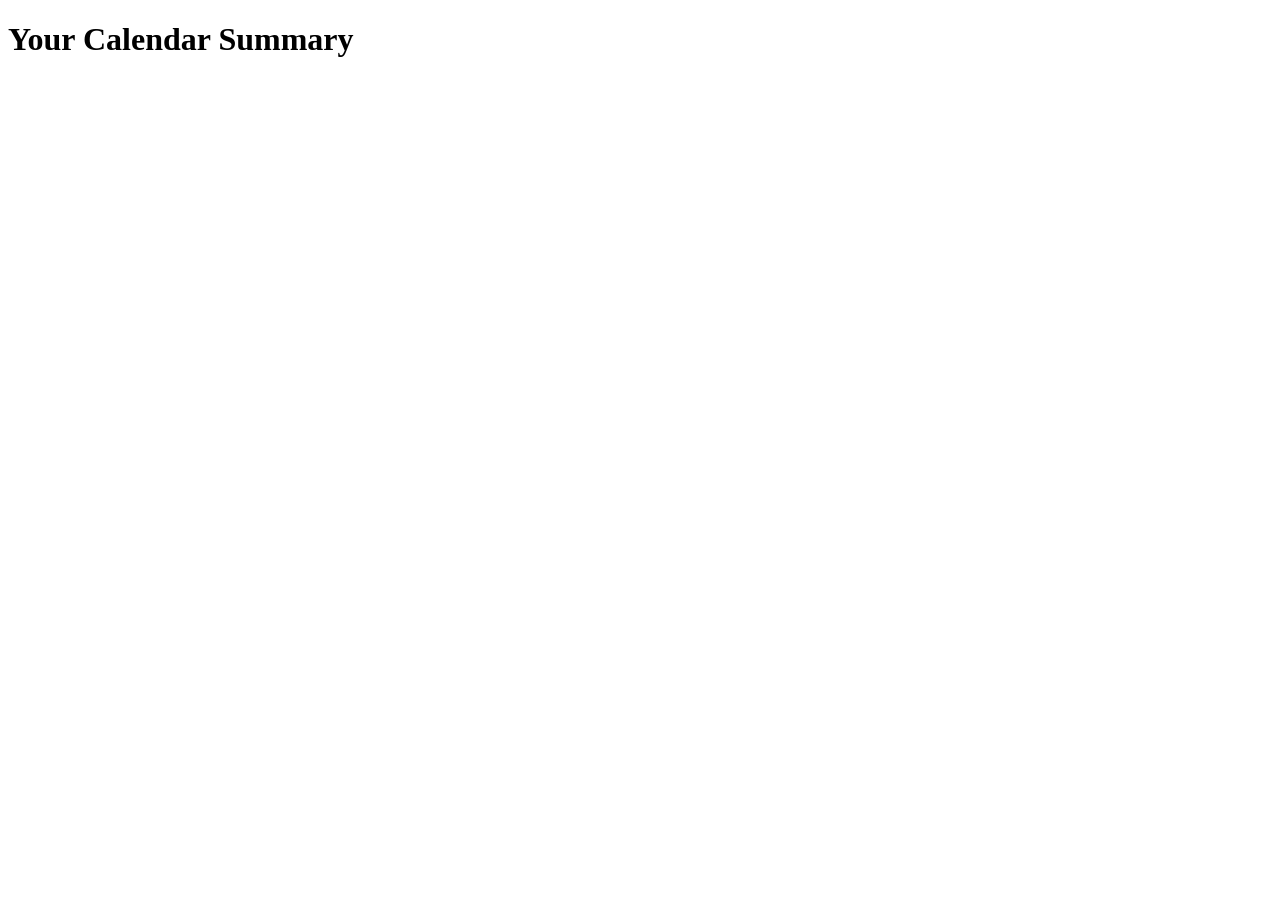
==== src/main/resources/templates/dashboard.html @ 1d02b199 "add h1 here" ====
<!DOCTYPE html>
<html>
  <head>
    <meta name="viewport" content="width=device-width, initial-scale=1.0">
    <link rel="stylesheet" href="/css/style.css">
    <title>Dashboard</title>
  </head>
  <body>
    <div>
        <h1>Your Calendar Summary</h1>
    </div>
  </body>
</html>
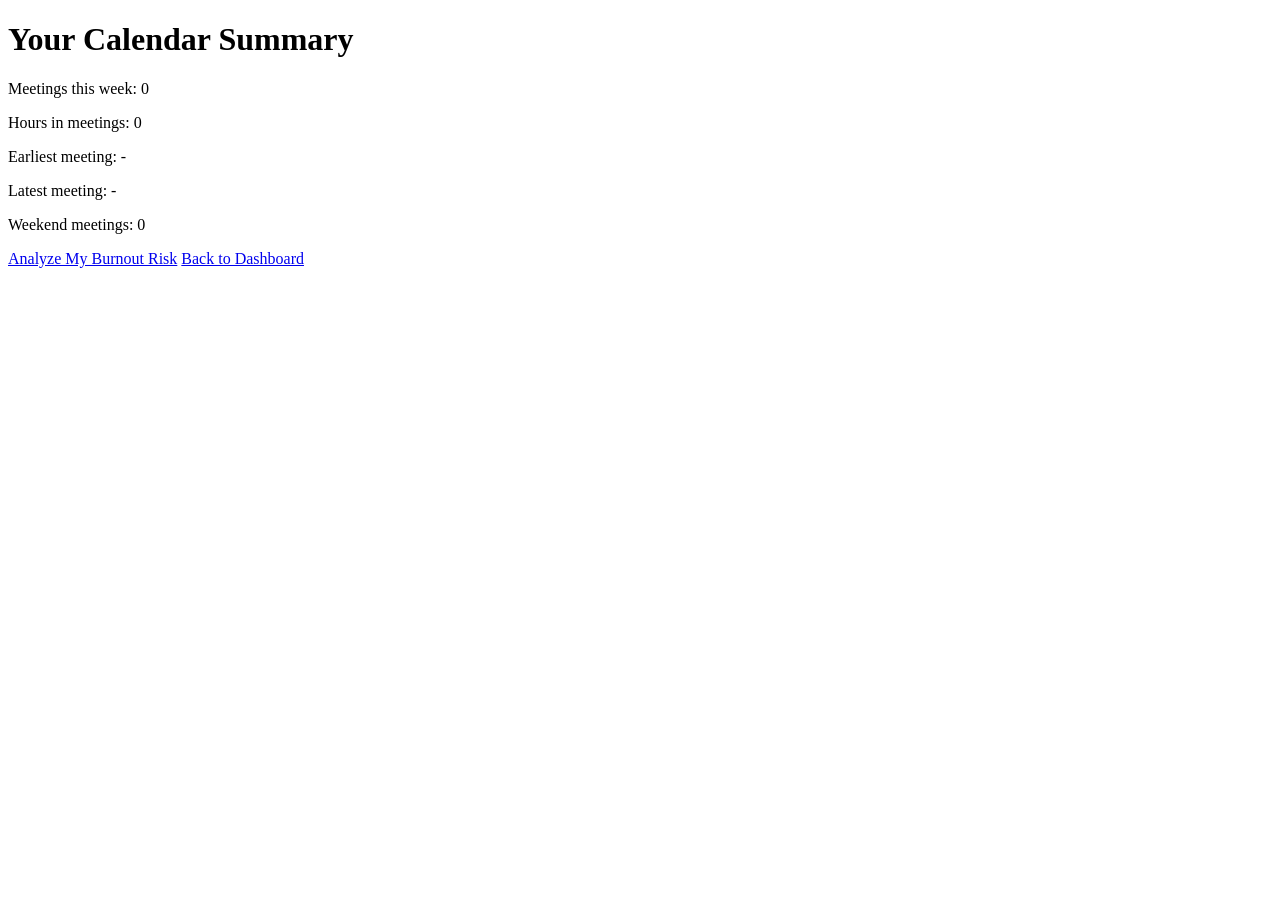
==== commit 3694ac5b: "add more" ====
--- a/src/main/resources/templates/dashboard.html
+++ b/src/main/resources/templates/dashboard.html
@@ -8,6 +8,13 @@
   <body>
     <div>
         <h1>Your Calendar Summary</h1>
+        <p>Meetings this week: <span th:text="${summary.totalMeetings}">0</span></p>
+        <p>Hours in meetings: <span th:text="${summary.totalHours}">0</span></p>
+        <p>Earliest meeting: <span th:text="${summary.earliestMeeting}">-</span></p>
+        <p>Latest meeting: <span th:text="${summary.latestMeeting}">-</span></p>
+        <p>Weekend meetings: <span th:text="${summary.weekendMeetings}">0</span></p>
+        <a href="/report">Analyze My Burnout Risk</a>
+        <a href="/dashboard">Back to Dashboard</a>
     </div>
   </body>
 </html>
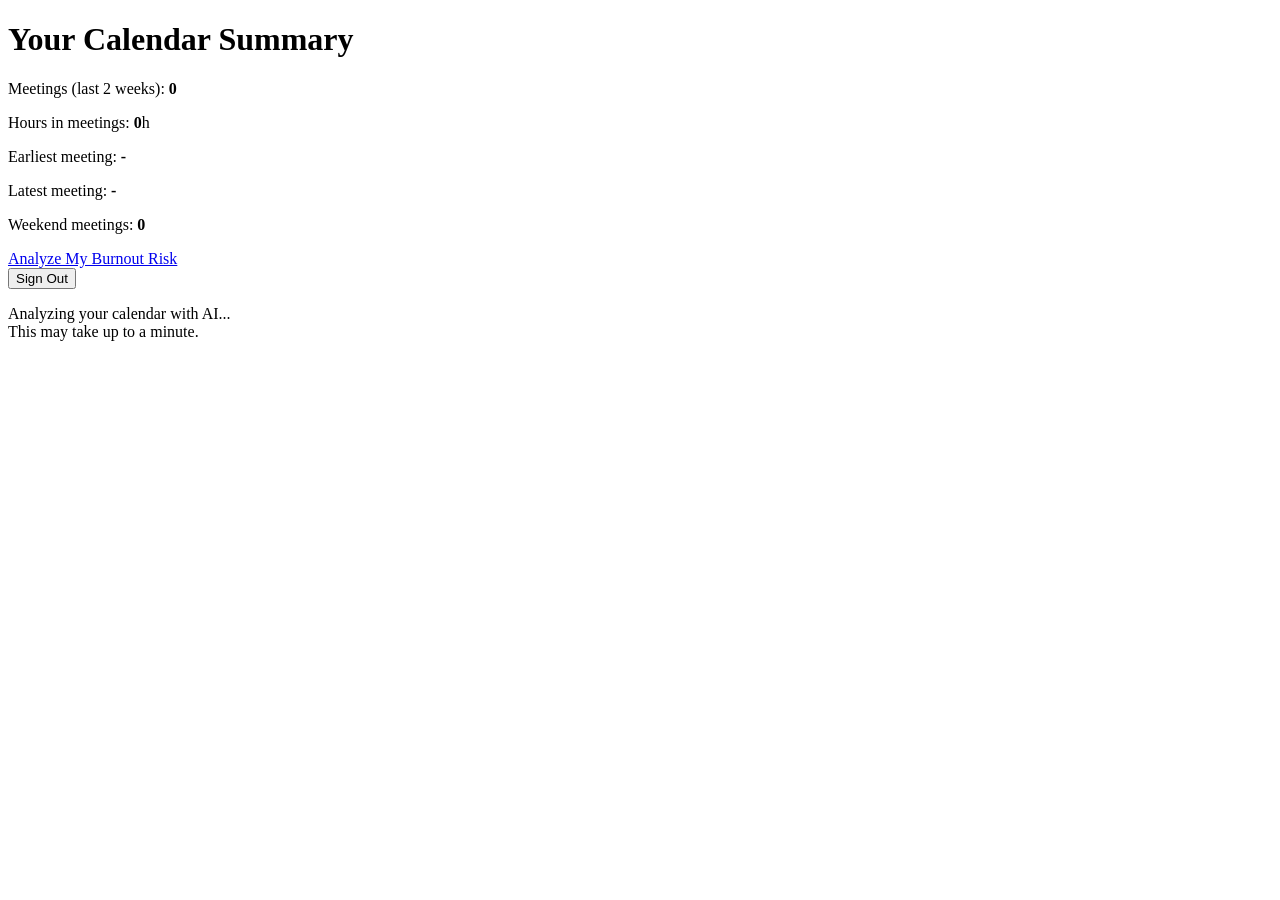
==== commit 3c5c165d: "more additions" ====
--- a/src/main/resources/templates/dashboard.html
+++ b/src/main/resources/templates/dashboard.html
@@ -1,5 +1,5 @@
 <!DOCTYPE html>
-<html>
+<html xmlns:th="http://www.thymeleaf.org">
   <head>
     <meta name="viewport" content="width=device-width, initial-scale=1.0">
     <link rel="stylesheet" href="/css/style.css">
@@ -8,13 +8,29 @@
   <body>
     <div>
         <h1>Your Calendar Summary</h1>
-        <p>Meetings this week: <span th:text="${summary.totalMeetings}">0</span></p>
-        <p>Hours in meetings: <span th:text="${summary.totalHours}">0</span></p>
-        <p>Earliest meeting: <span th:text="${summary.earliestMeeting}">-</span></p>
-        <p>Latest meeting: <span th:text="${summary.latestMeeting}">-</span></p>
-        <p>Weekend meetings: <span th:text="${summary.weekendMeetings}">0</span></p>
-        <a href="/report">Analyze My Burnout Risk</a>
-        <a href="/dashboard">Back to Dashboard</a>
+        <p>Meetings (last 2 weeks): <strong th:text="${summary.totalMeetings}">0</strong></p>
+        <p>Hours in meetings: <strong th:text="${summary.totalHours}">0</strong>h</p>
+        <p>Earliest meeting: <strong th:text="${summary.earliestMeeting}">-</strong></p>
+        <p>Latest meeting: <strong th:text="${summary.latestMeeting}">-</strong></p>
+        <p>Weekend meetings: <strong th:text="${summary.weekendMeetings}">0</strong></p>
+
+        <div class="nav-links">
+            <a href="/report" id="analyze-btn">Analyze My Burnout Risk</a>
+            <form class="logout-form" th:action="@{/logout}" method="post">
+                <button class="logout-btn" type="submit">Sign Out</button>
+            </form>
+        </div>
     </div>
+
+    <div class="loading-overlay" id="loading-overlay">
+        <div class="spinner"></div>
+        <p class="loading-text">Analyzing your calendar with AI...<br>This may take up to a minute.</p>
+    </div>
+
+    <script>
+        document.getElementById('analyze-btn').addEventListener('click', function() {
+            document.getElementById('loading-overlay').style.display = 'flex';
+        });
+    </script>
   </body>
-</html>+</html>
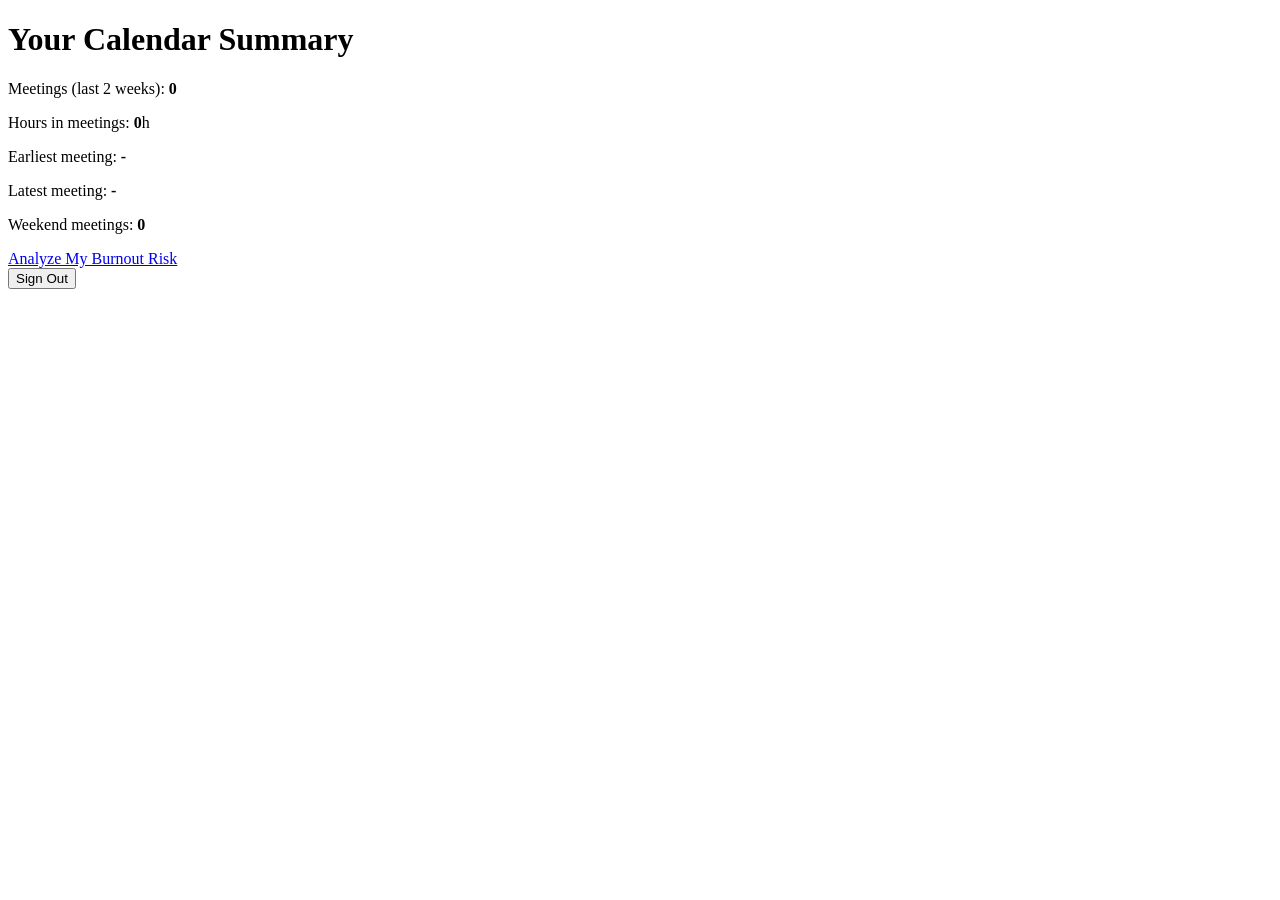
==== commit 1cd243f9: "remove" ====
--- a/src/main/resources/templates/dashboard.html
+++ b/src/main/resources/templates/dashboard.html
@@ -22,11 +22,6 @@
         </div>
     </div>
 
-    <div class="loading-overlay" id="loading-overlay">
-        <div class="spinner"></div>
-        <p class="loading-text">Analyzing your calendar with AI...<br>This may take up to a minute.</p>
-    </div>
-
     <script>
         document.getElementById('analyze-btn').addEventListener('click', function() {
             document.getElementById('loading-overlay').style.display = 'flex';
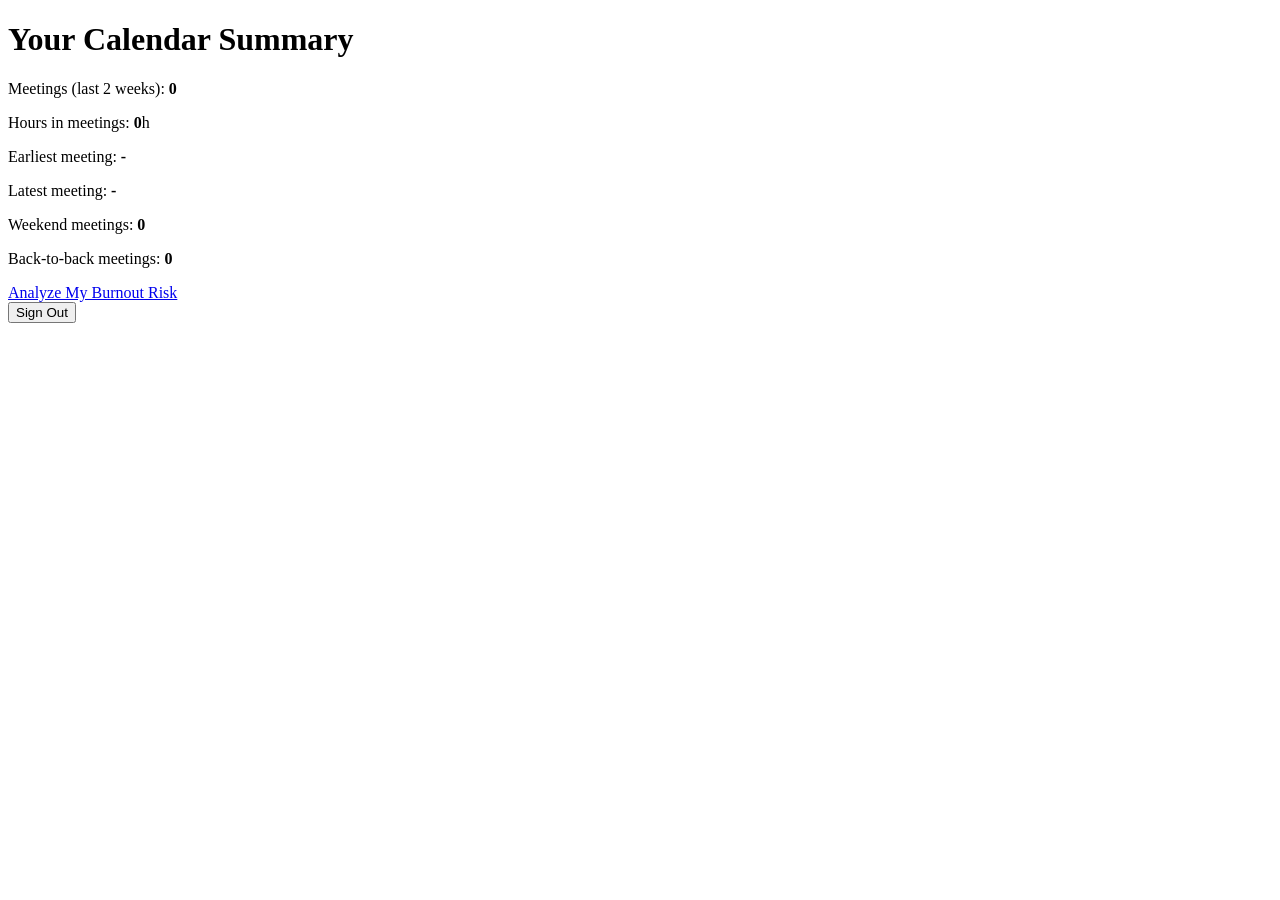
==== commit c8624dc1: "add back to back" ====
--- a/src/main/resources/templates/dashboard.html
+++ b/src/main/resources/templates/dashboard.html
@@ -13,6 +13,7 @@
         <p>Earliest meeting: <strong th:text="${summary.earliestMeeting}">-</strong></p>
         <p>Latest meeting: <strong th:text="${summary.latestMeeting}">-</strong></p>
         <p>Weekend meetings: <strong th:text="${summary.weekendMeetings}">0</strong></p>
+        <p>Back-to-back meetings: <strong th:text="${summary.backToBackMeetings}">0</strong></p>
 
         <div class="nav-links">
             <a href="/report" id="analyze-btn">Analyze My Burnout Risk</a>
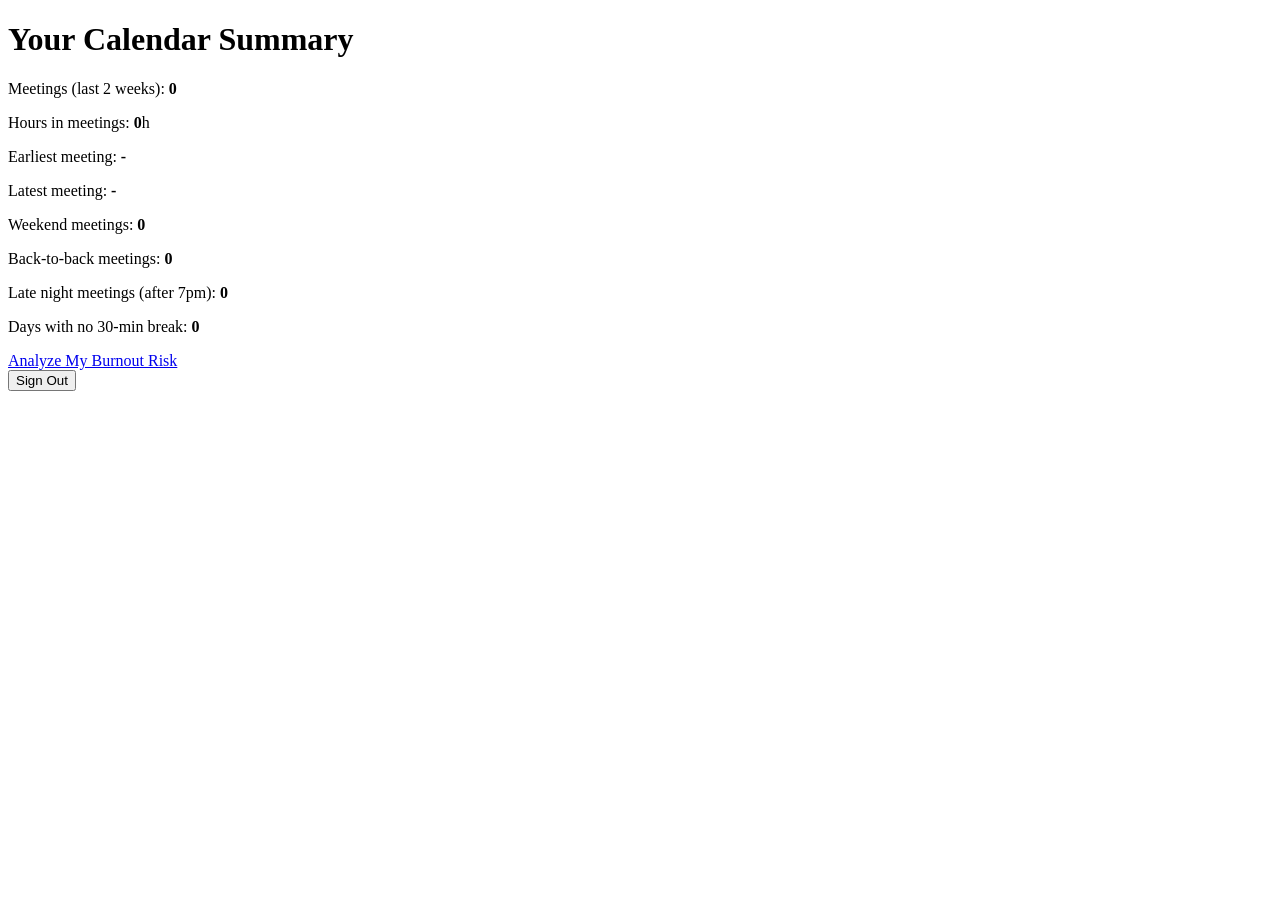
==== commit 0762174f: "add more like late night meetings feature" ====
--- a/src/main/resources/templates/dashboard.html
+++ b/src/main/resources/templates/dashboard.html
@@ -14,6 +14,8 @@
         <p>Latest meeting: <strong th:text="${summary.latestMeeting}">-</strong></p>
         <p>Weekend meetings: <strong th:text="${summary.weekendMeetings}">0</strong></p>
         <p>Back-to-back meetings: <strong th:text="${summary.backToBackMeetings}">0</strong></p>
+        <p>Late night meetings (after 7pm): <strong th:text="${summary.lateNightMeetings}">0</strong></p>
+        <p>Days with no 30-min break: <strong th:text="${summary.noBreakDays}">0</strong></p>
 
         <div class="nav-links">
             <a href="/report" id="analyze-btn">Analyze My Burnout Risk</a>
